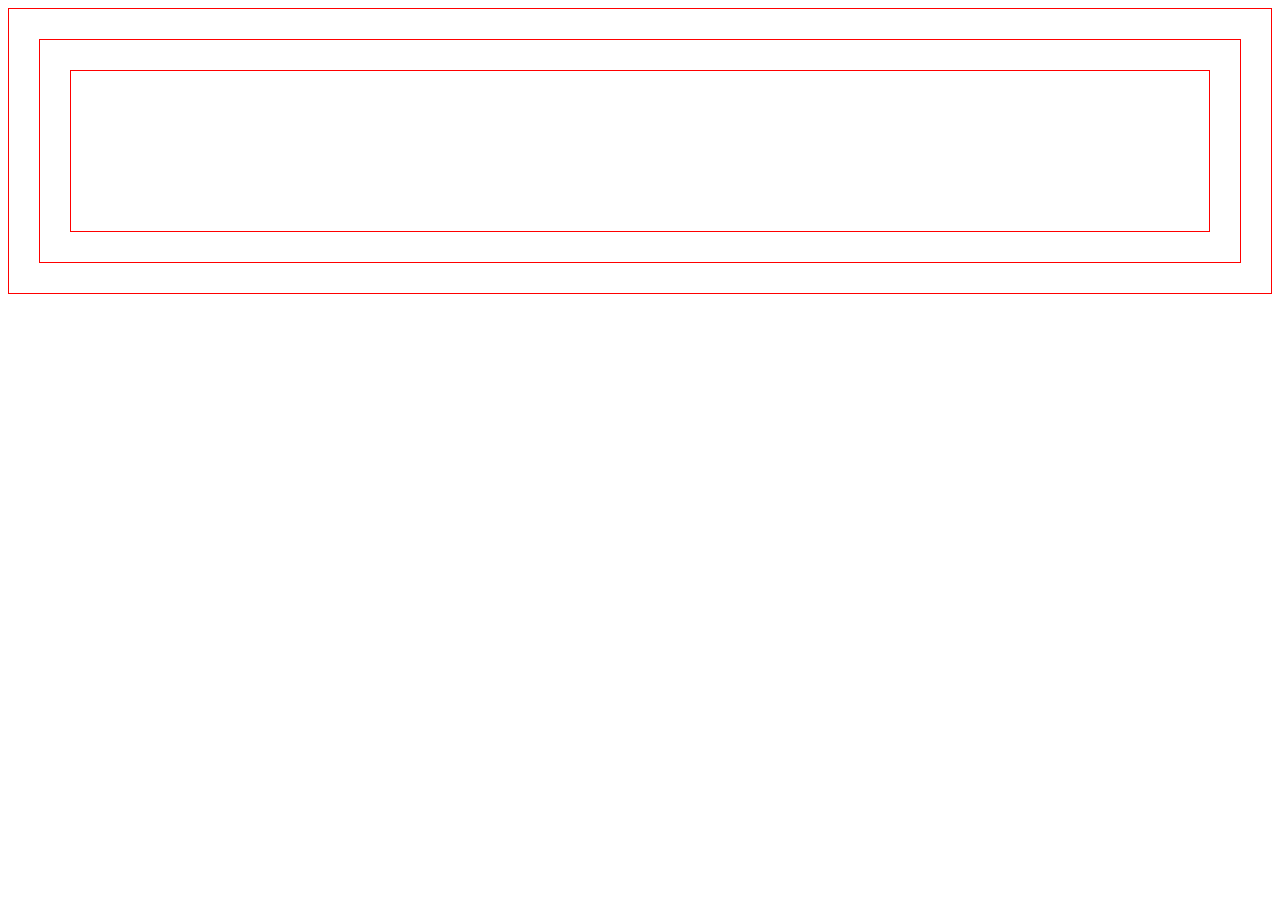
==== eventBubblingAndPropagationHTMLFile/index.html @ 75fa7882 "important notes on eventPropagation and event capturing added" ====
<!doctype html>
<html lang="en">
  <head>
    <meta charset="UTF-8" />
    <meta name="viewport" content="width=device-width, initial-scale=1.0" />
    <title>Document</title>
    <style>
      div {
        min-width: 100px;
        min-height: 100px;
        padding: 30px;
        border: 1px solid red;
      }
    </style>
  </head>
  <body>
    <div class="grandParent">
      <div class="parent">
        <div class="child"></div>
      </div>
    </div>
    <script src="./main.js"></script>
  </body>
</html>
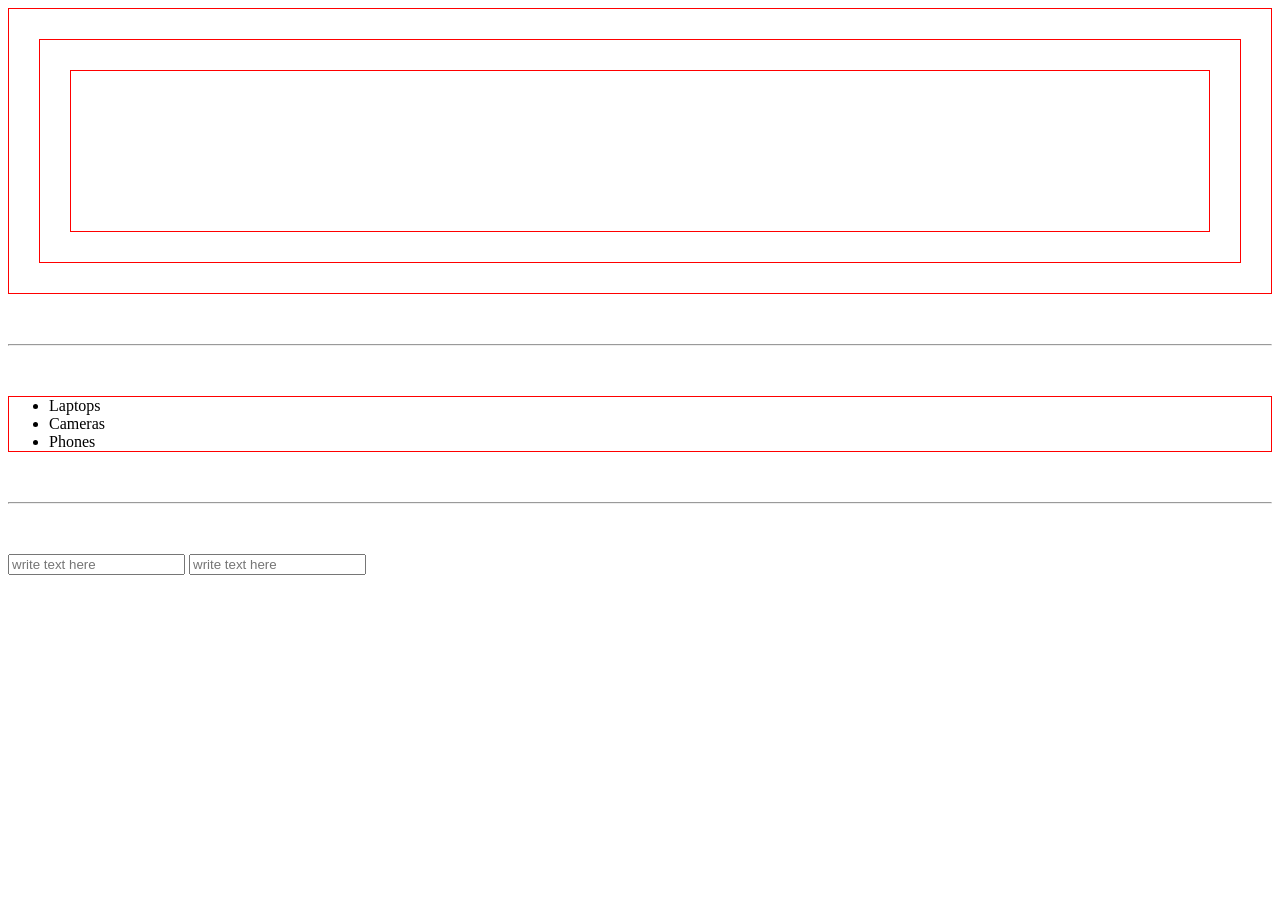
==== commit bbbc0e80: "added notes to event delegation, but needs some refinign to do" ====
--- a/eventBubblingAndPropagationHTMLFile/index.html
+++ b/eventBubblingAndPropagationHTMLFile/index.html
@@ -5,20 +5,51 @@
     <meta name="viewport" content="width=device-width, initial-scale=1.0" />
     <title>Document</title>
     <style>
-      div {
+      #eventBubbling div {
         min-width: 100px;
         min-height: 100px;
         padding: 30px;
         border: 1px solid red;
       }
+      #categories {
+        border: 1px solid red;
+      }
+      hr {
+        margin: 50px 0px;
+      }
     </style>
   </head>
   <body>
-    <div class="grandParent">
-      <div class="parent">
-        <div class="child"></div>
+    <!-- Code for event propagation -->
+    <div id="eventBubbling">
+      <div class="grandParent">
+        <div class="parent">
+          <div class="child"></div>
+        </div>
       </div>
     </div>
+    <hr />
+
+    <!-- Code for event delegation -->
+    <!-- Normally we would have attached each lik item with an event handler which will click onto click events -->
+    <!-- Then navigate users.  -->
+    <!-- 3 separate eventHandlers. What if we had 1000s of eventHandlers -->
+    <!-- We will use event bubbling and propagation, use eventListener to the category only -->
+
+    <div class="">
+      <ul id="categories">
+        <li id="Laptops">Laptops</li>
+        <li id="Cameras">Cameras</li>
+        <li id="Phones">Phones</li>
+      </ul>
+    </div>
+
+    <hr />
+    <div class="input-container">
+      <input type="text" placeholder="write text here" data-uppercase />
+      <input type="text" placeholder="write text here" />
+    </div>
+
     <script src="./main.js"></script>
   </body>
 </html>
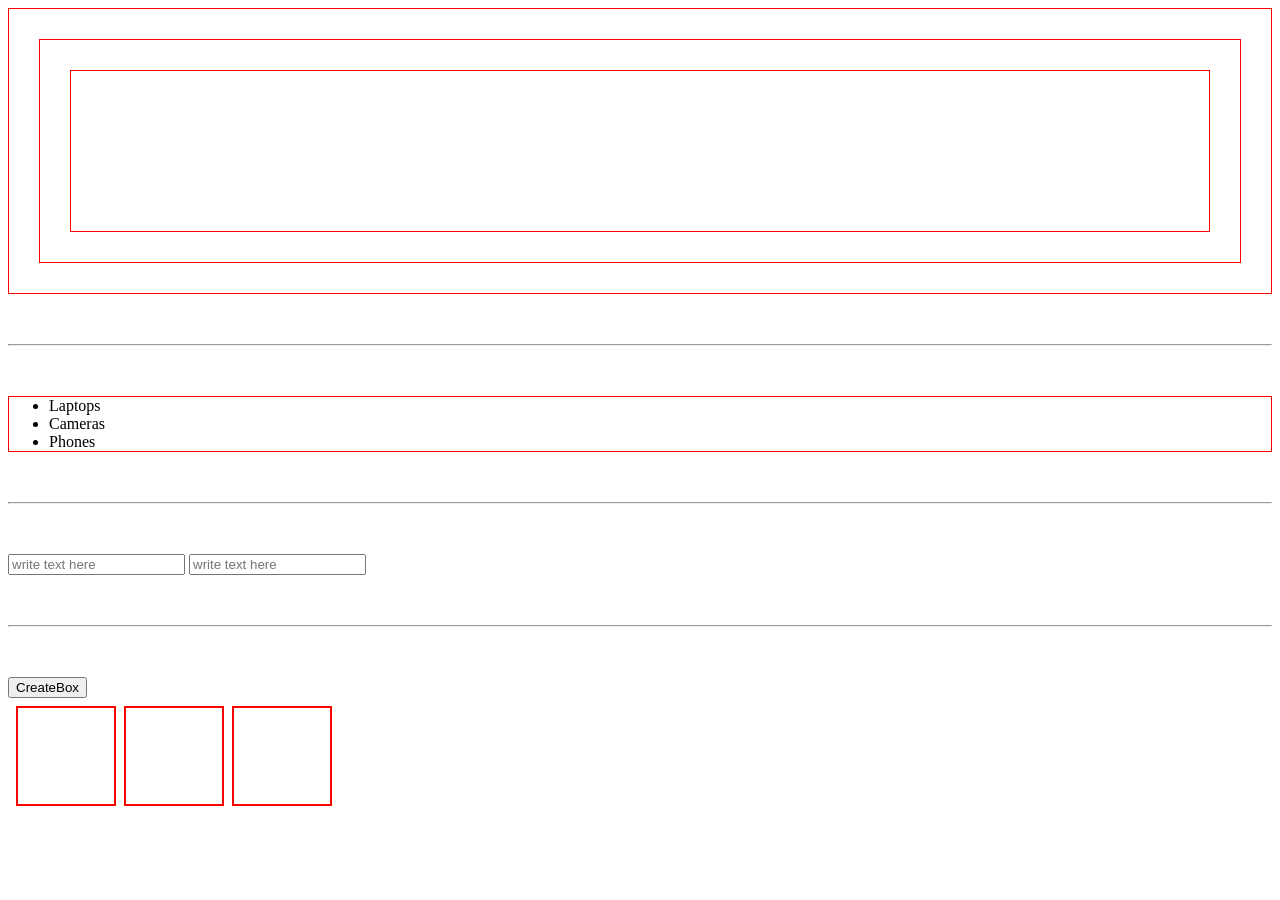
==== commit 006f3082: "aded some notes with e.target.matches()" ====
--- a/eventBubblingAndPropagationHTMLFile/index.html
+++ b/eventBubblingAndPropagationHTMLFile/index.html
@@ -16,6 +16,22 @@
       }
       hr {
         margin: 50px 0px;
+      }
+      .box-container {
+        box-sizing: border-box;
+      }
+      .grid {
+        display: grid;
+        gap: 0.5rem;
+        grid-template-columns: repeat(auto-fill, 100px);
+        margin: 0.5rem;
+      }
+      .box {
+        aspect-ratio: 1/1;
+        border: 2px solid red;
+      }
+      .box.clicked {
+        background-color: salmon;
       }
     </style>
   </head>
@@ -50,6 +66,15 @@
       <input type="text" placeholder="write text here" />
     </div>
 
+    <hr />
+    <div class="box-container">
+      <button data-add-box>CreateBox</button>
+      <div class="grid">
+        <div class="box"></div>
+        <div class="box"></div>
+        <div class="box"></div>
+      </div>
+    </div>
     <script src="./main.js"></script>
   </body>
 </html>
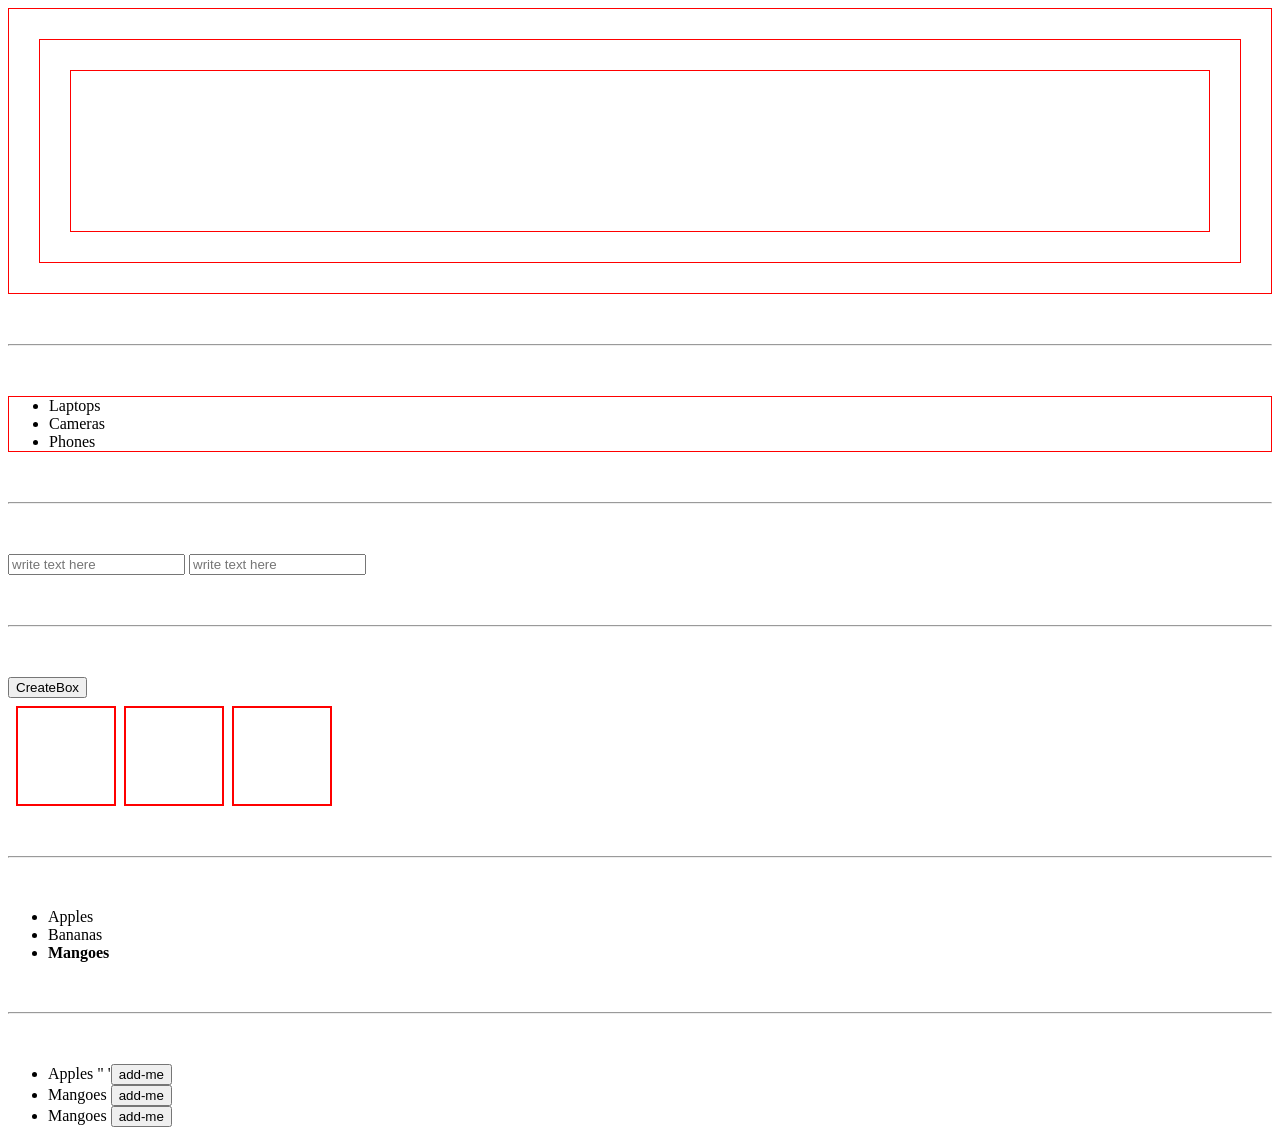
==== commit 3c98bd37: "added notes for closest()" ====
--- a/eventBubblingAndPropagationHTMLFile/index.html
+++ b/eventBubblingAndPropagationHTMLFile/index.html
@@ -75,6 +75,23 @@
         <div class="box"></div>
       </div>
     </div>
+
+    <!--  -->
+    <hr />
+    <ul id="fruit-basket">
+      <li>Apples</li>
+      <li>Bananas</li>
+      <li id="strong-mango"><strong>Mangoes</strong></li>
+    </ul>
+
+    <!--  -->
+    <hr />
+    <ul id="fruit-basket-container">
+      <li>Apples " '<button class="btn-add">add-me</button></li>
+      <li>Mangoes <button class="btn-add">add-me</button></li>
+      <li>Mangoes <button class="btn-add">add-me</button></li>
+    </ul>
+
     <script src="./main.js"></script>
   </body>
 </html>
